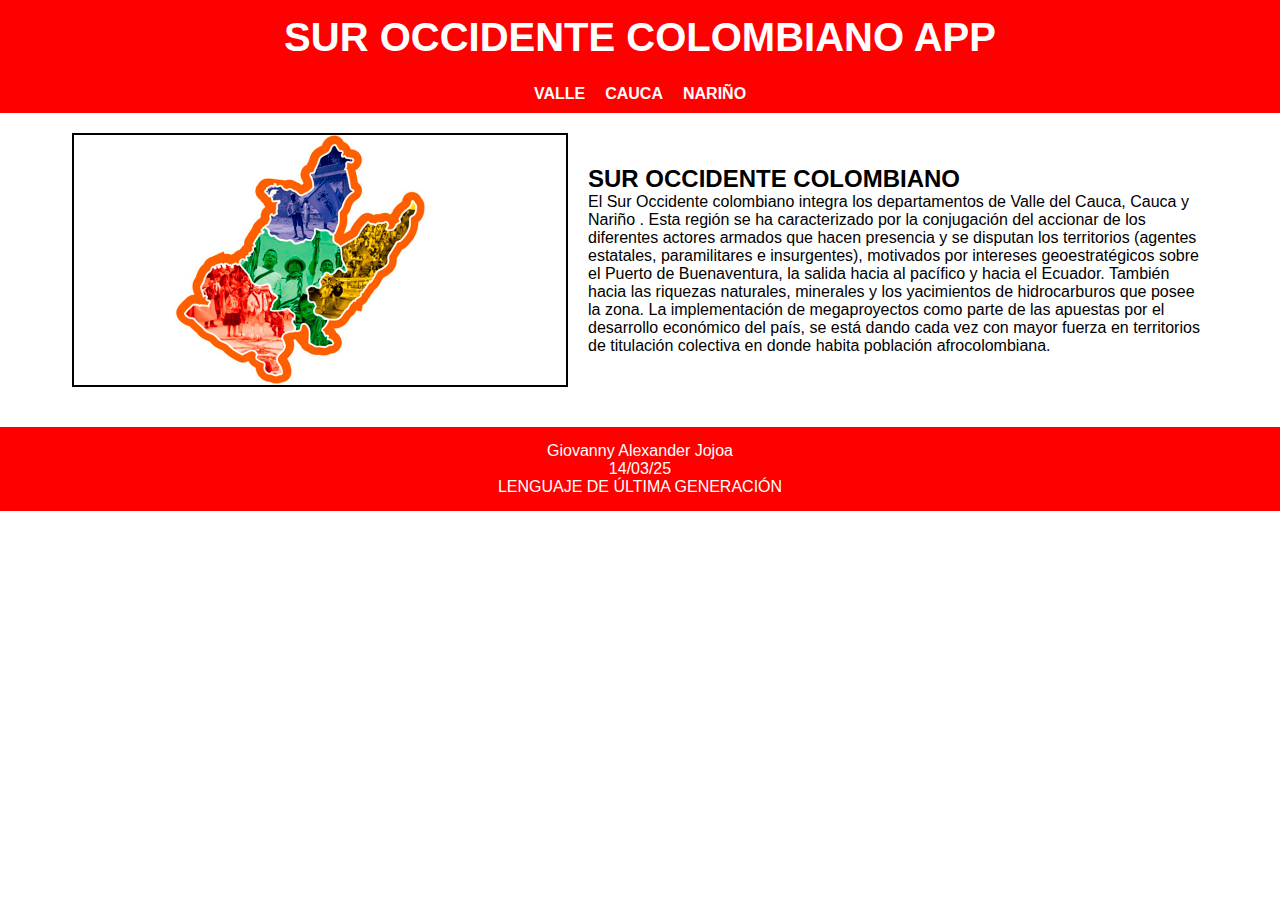
==== index.html @ 9179fee9 "inicio" ====
<!DOCTYPE html>
<html lang="es">
<head>
    <meta charset="UTF-8">
    <meta name="viewport" content="width=device-width, initial-scale=1.0">
    <title>Sur Occidente Colombiano</title>
    <link rel="stylesheet" href="styles.css">
    <link href="https://cdnjs.cloudflare.com/ajax/libs/font-awesome/6.4.0/css/all.min.css" rel="stylesheet">
</head>
<body>
    <header>
        <h1>SUR OCCIDENTE COLOMBIANO APP</h1>
    </header>
    <nav>
        <ul>
            <li><a href="#">VALLE</a></li>
            <li><a href="#">CAUCA</a></li>
            <li><a href="#">NARIÑO</a></li>
        </ul>
    </nav>
    <main>
        <section class="content">
            <img src="ims/colombia.jpg" alt="colombia">
            <div class="text">
                <h2>SUR OCCIDENTE COLOMBIANO</h2>
                <p>El Sur Occidente colombiano integra los departamentos de Valle del Cauca, Cauca y Nariño
                    . Esta región se ha caracterizado por la conjugación 
                    del accionar de los diferentes actores armados que hacen presencia
                     y se disputan los territorios (agentes estatales, paramilitares e insurgentes), motivados por intereses geoestratégicos
                     sobre el Puerto de Buenaventura, la salida hacia al pacífico y hacia el Ecuador. 
                    También hacia las riquezas naturales,
                     minerales y los yacimientos de hidrocarburos que posee la zona.
                    
                    La implementación de megaproyectos como parte de las apuestas por el desarrollo económico del país, 
                    se está dando cada vez con mayor fuerza en territorios de titulación colectiva en donde habita población afrocolombiana.
                    
                    </p>
            </div>
        </section>
    </main>
    <footer>
        <p>Giovanny Alexander Jojoa</p>
        <p>14/03/25</p>
        <p>LENGUAJE DE ÚLTIMA GENERACIÓN</p>
    </footer>
</body>
</html>
---- styles.css ----
* {
    margin: 0;
    padding: 0;
    box-sizing: border-box;
    font-family: Arial, sans-serif;
}

body {
    text-align: center;
}

header {
    background-color: red;
    color: white;
    padding: 15px;
    font-size: 20px;
}

nav ul {
    list-style: none;
    background-color: red;
    padding: 10px;
    display: flex;
    justify-content: center;
    gap: 20px;
}

nav ul li {
    display: inline;
}

nav ul li a {
    color: white;
    text-decoration: none;
    font-weight: bold;
}

.content {
    display: flex;
    justify-content: center;
    align-items: center;
    padding: 20px;
    gap: 20px;
}

.content img {
    width: 40%;
    border: 2px solid black;
}

.text {
    width: 50%;
    text-align: left;
}

footer {
    background-color: red;
    color: white;
    padding: 15px;
    margin-top: 20px;
}
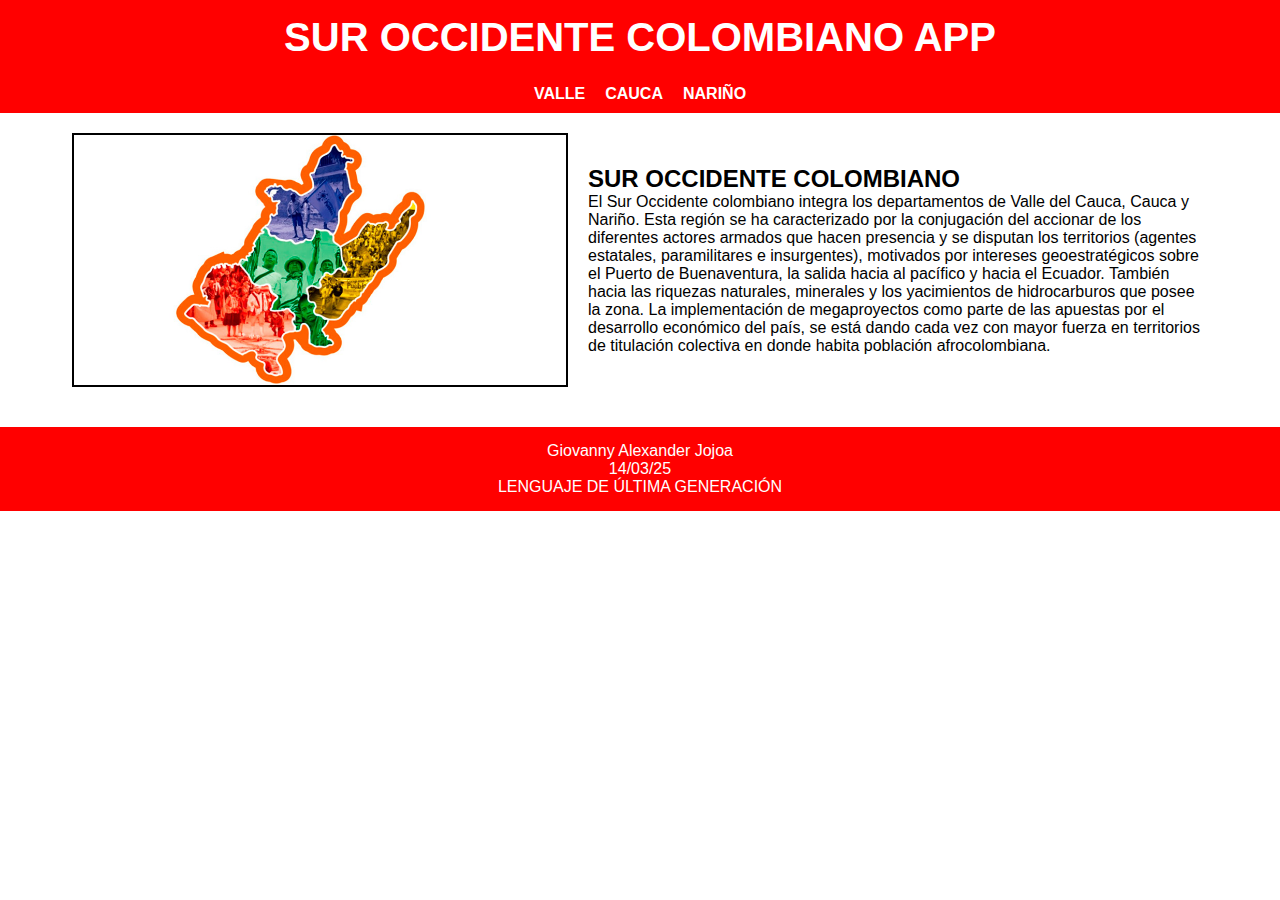
==== commit f0a7d8bf: "cambio en descripcion" ====
--- a/index.html
+++ b/index.html
@@ -23,8 +23,8 @@
             <img src="ims/colombia.jpg" alt="colombia">
             <div class="text">
                 <h2>SUR OCCIDENTE COLOMBIANO</h2>
-                <p>El Sur Occidente colombiano integra los departamentos de Valle del Cauca, Cauca y Nariño
-                    . Esta región se ha caracterizado por la conjugación 
+                <p> El Sur Occidente colombiano integra los departamentos de Valle del Cauca, Cauca y Nariño.
+                    Esta región se ha caracterizado por la conjugación 
                     del accionar de los diferentes actores armados que hacen presencia
                      y se disputan los territorios (agentes estatales, paramilitares e insurgentes), motivados por intereses geoestratégicos
                      sobre el Puerto de Buenaventura, la salida hacia al pacífico y hacia el Ecuador. 
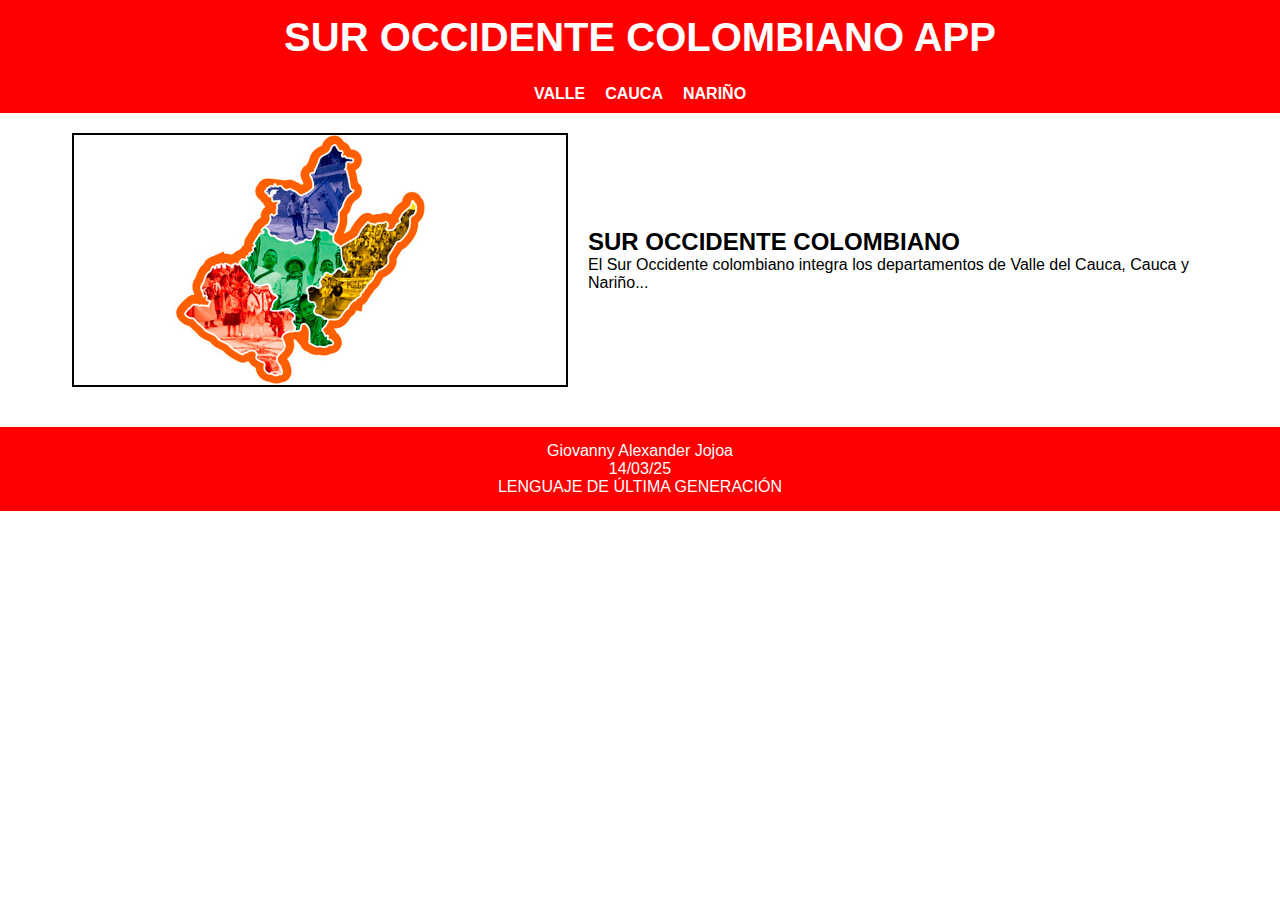
==== commit 6fc915eb: "c1" ====
--- a/index.html
+++ b/index.html
@@ -9,13 +9,13 @@
 </head>
 <body>
     <header>
-        <h1>SUR OCCIDENTE COLOMBIANO APP</h1>
+        <h1><a href="index.html" style="color: white; text-decoration: none;">SUR OCCIDENTE COLOMBIANO APP</a></h1>
     </header>
     <nav>
         <ul>
-            <li><a href="#">VALLE</a></li>
-            <li><a href="#">CAUCA</a></li>
-            <li><a href="#">NARIÑO</a></li>
+            <li><a href="valle.html">VALLE</a></li>
+            <li><a href="cauca.html">CAUCA</a></li>
+            <li><a href="narino.html">NARIÑO</a></li>
         </ul>
     </nav>
     <main>
@@ -23,18 +23,7 @@
             <img src="ims/colombia.jpg" alt="colombia">
             <div class="text">
                 <h2>SUR OCCIDENTE COLOMBIANO</h2>
-                <p> El Sur Occidente colombiano integra los departamentos de Valle del Cauca, Cauca y Nariño.
-                    Esta región se ha caracterizado por la conjugación 
-                    del accionar de los diferentes actores armados que hacen presencia
-                     y se disputan los territorios (agentes estatales, paramilitares e insurgentes), motivados por intereses geoestratégicos
-                     sobre el Puerto de Buenaventura, la salida hacia al pacífico y hacia el Ecuador. 
-                    También hacia las riquezas naturales,
-                     minerales y los yacimientos de hidrocarburos que posee la zona.
-                    
-                    La implementación de megaproyectos como parte de las apuestas por el desarrollo económico del país, 
-                    se está dando cada vez con mayor fuerza en territorios de titulación colectiva en donde habita población afrocolombiana.
-                    
-                    </p>
+                <p>El Sur Occidente colombiano integra los departamentos de Valle del Cauca, Cauca y Nariño...</p>
             </div>
         </section>
     </main>
@@ -44,4 +33,4 @@
         <p>LENGUAJE DE ÚLTIMA GENERACIÓN</p>
     </footer>
 </body>
-</html>+</html>
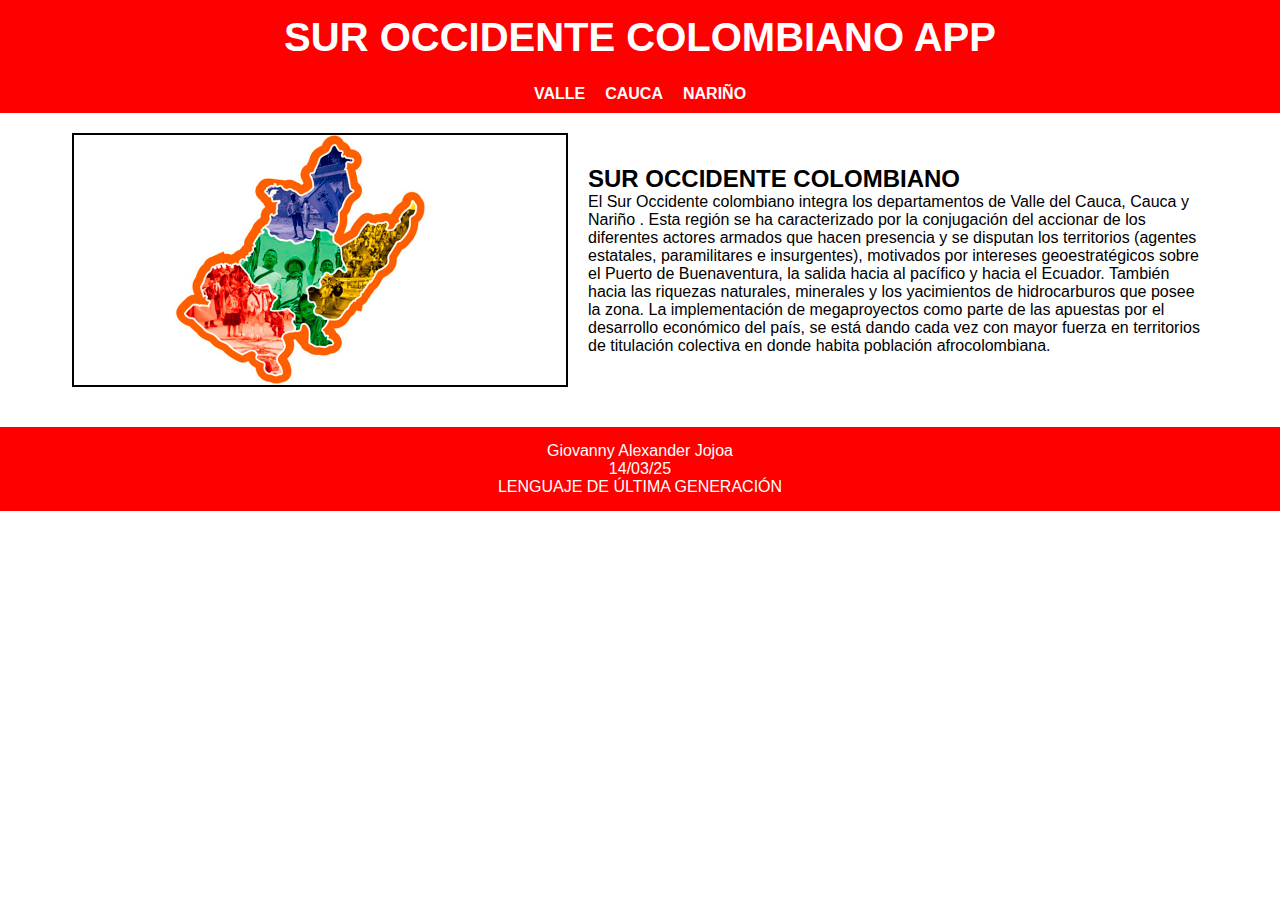
==== commit ab74a9f9: "cambioss" ====
--- a/index.html
+++ b/index.html
@@ -23,7 +23,18 @@
             <img src="ims/colombia.jpg" alt="colombia">
             <div class="text">
                 <h2>SUR OCCIDENTE COLOMBIANO</h2>
-                <p>El Sur Occidente colombiano integra los departamentos de Valle del Cauca, Cauca y Nariño...</p>
+                <p>El Sur Occidente colombiano integra los departamentos de Valle del Cauca, Cauca y Nariño
+                    . Esta región se ha caracterizado por la conjugación 
+                    del accionar de los diferentes actores armados que hacen presencia
+                     y se disputan los territorios (agentes estatales, paramilitares e insurgentes), motivados por intereses geoestratégicos
+                     sobre el Puerto de Buenaventura, la salida hacia al pacífico y hacia el Ecuador. 
+                    También hacia las riquezas naturales,
+                     minerales y los yacimientos de hidrocarburos que posee la zona.
+                    
+                    La implementación de megaproyectos como parte de las apuestas por el desarrollo económico del país, 
+                    se está dando cada vez con mayor fuerza en territorios de titulación colectiva en donde habita población afrocolombiana.
+                    
+                    </p>
             </div>
         </section>
     </main>
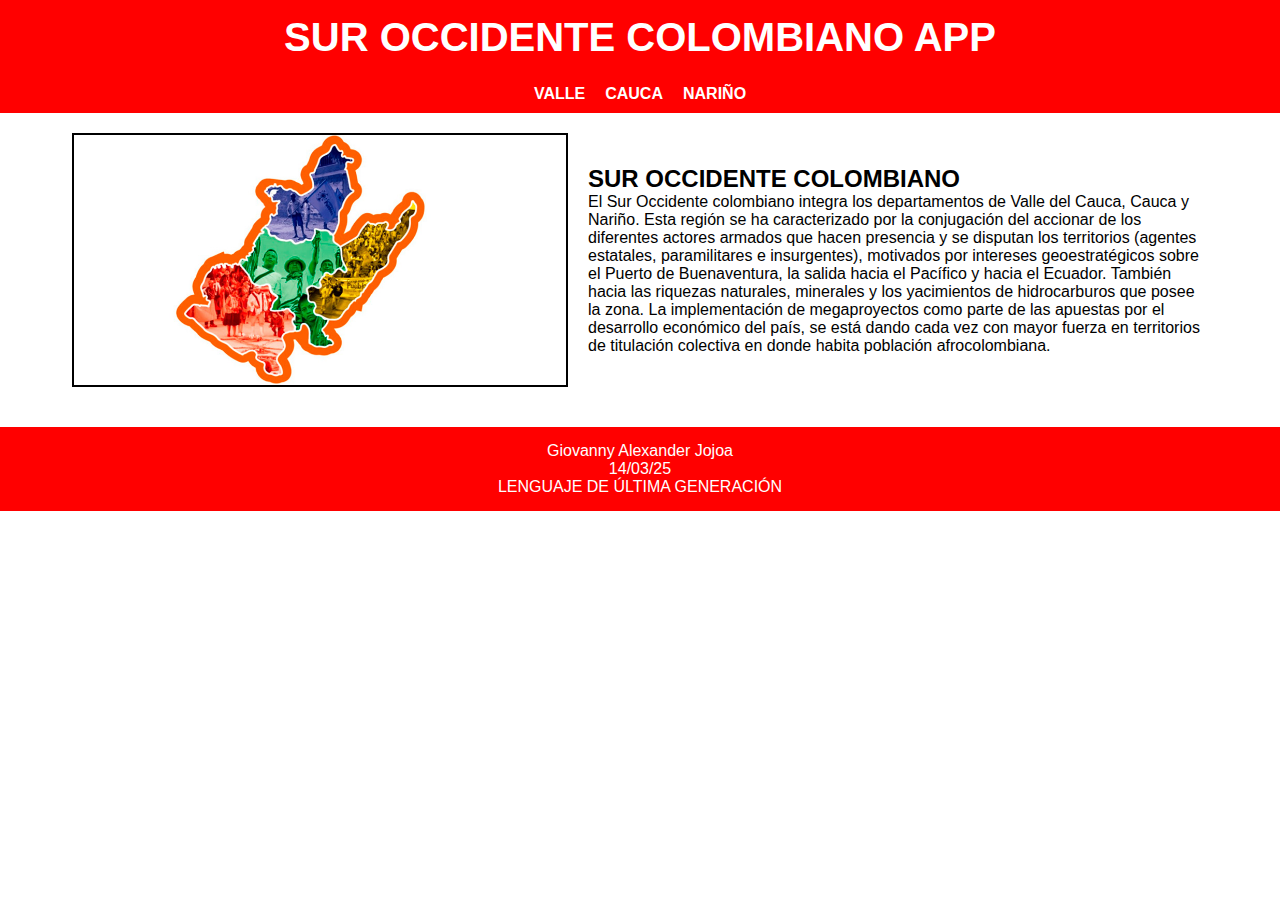
==== commit b1cdf4cf: "ccv" ====
--- a/index.html
+++ b/index.html
@@ -23,18 +23,18 @@
             <img src="ims/colombia.jpg" alt="colombia">
             <div class="text">
                 <h2>SUR OCCIDENTE COLOMBIANO</h2>
-                <p>El Sur Occidente colombiano integra los departamentos de Valle del Cauca, Cauca y Nariño
-                    . Esta región se ha caracterizado por la conjugación 
+                <p> El Sur Occidente colombiano integra los departamentos de Valle del Cauca, Cauca y Nariño.
+                    Esta región se ha caracterizado por la conjugación 
                     del accionar de los diferentes actores armados que hacen presencia
                      y se disputan los territorios (agentes estatales, paramilitares e insurgentes), motivados por intereses geoestratégicos
-                     sobre el Puerto de Buenaventura, la salida hacia al pacífico y hacia el Ecuador. 
+                     sobre el Puerto de Buenaventura, la salida hacia el Pacífico y hacia el Ecuador. 
                     También hacia las riquezas naturales,
                      minerales y los yacimientos de hidrocarburos que posee la zona.
                     
                     La implementación de megaproyectos como parte de las apuestas por el desarrollo económico del país, 
                     se está dando cada vez con mayor fuerza en territorios de titulación colectiva en donde habita población afrocolombiana.
                     
-                    </p>
+                </p>
             </div>
         </section>
     </main>
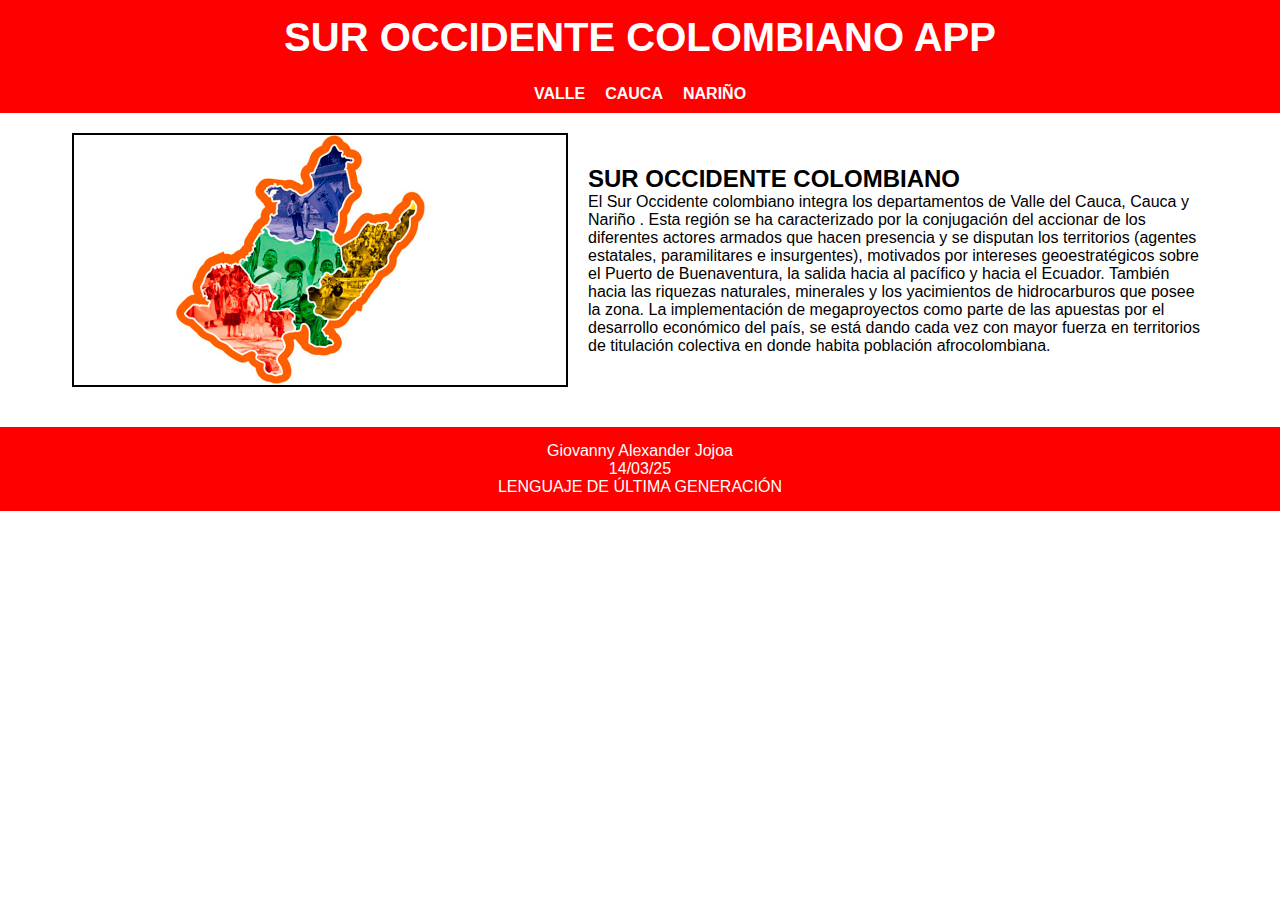
==== commit 17465bb6: "cambios55" ====
--- a/index.html
+++ b/index.html
@@ -23,18 +23,18 @@
             <img src="ims/colombia.jpg" alt="colombia">
             <div class="text">
                 <h2>SUR OCCIDENTE COLOMBIANO</h2>
-                <p> El Sur Occidente colombiano integra los departamentos de Valle del Cauca, Cauca y Nariño.
-                    Esta región se ha caracterizado por la conjugación 
+                <p>El Sur Occidente colombiano integra los departamentos de Valle del Cauca, Cauca y Nariño
+                    . Esta región se ha caracterizado por la conjugación 
                     del accionar de los diferentes actores armados que hacen presencia
                      y se disputan los territorios (agentes estatales, paramilitares e insurgentes), motivados por intereses geoestratégicos
-                     sobre el Puerto de Buenaventura, la salida hacia el Pacífico y hacia el Ecuador. 
+                     sobre el Puerto de Buenaventura, la salida hacia al pacífico y hacia el Ecuador. 
                     También hacia las riquezas naturales,
                      minerales y los yacimientos de hidrocarburos que posee la zona.
                     
                     La implementación de megaproyectos como parte de las apuestas por el desarrollo económico del país, 
                     se está dando cada vez con mayor fuerza en territorios de titulación colectiva en donde habita población afrocolombiana.
                     
-                </p>
+                    </p>
             </div>
         </section>
     </main>
